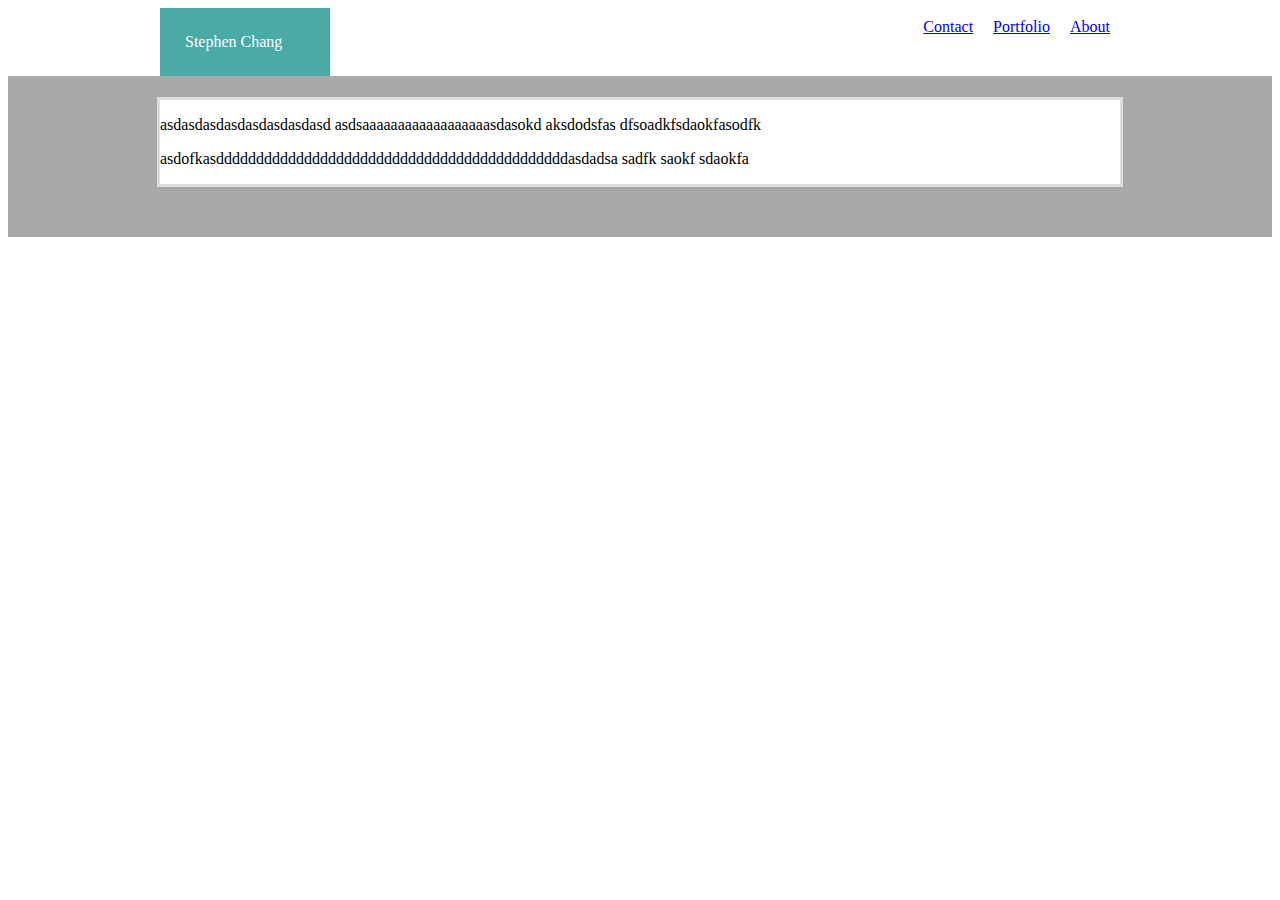
==== index.html @ 0db3ea60 "1st day update, started in initial layout" ====
<!DOCTYPE html>
<html lang="en-us">

<head>
  <title> Stephen's Portfolio</title>
  <link rel="stylesheet" href="assets/css/style.css">

</head>

<body>
  <!-- header content section-->
  <div class="headercontentsection">
    <div id="nameheader">Stephen Chang</div>
    <a id="aboutLink" class="links" href="index.html">About</a>
    <a id="portfolioLink" class="links" href="portfolio.html">Portfolio</a>
    <a id="contactLink" class="links" href="contact.html">Contact</a>
  </div>
  <div class="clearfix"></div>

  <!-- main content that of the page that will be centered and 960px-->
  <div class="maincontentsection">
    <!-- the name header section -->

    <div class="maincontent">

      <p>
      asdasdasdasdasdasdasdasd
      asdsaaaaaaaaaaaaaaaaaasdasokd
      aksdodsfas
      dfsoadkfsdaokfasodfk
      </p>

      <p>asdofkasddddddddddddddddddddddddddddddddddddddddddddasdadsa
      sadfk
      saokf
      sdaokfa
      </p>
    </div>


  </div>
</body>
---- assets/css/style.css ----
.headercontentsection {
  width: 960px;
  margin: auto;

}


.maincontentsection {
  padding-top: 20px;
  padding-bottom: 50px;
  background: darkgrey;
  border-top: 1px solid darkgrey;

}


#nameheader {
  float: left;
  padding: 25px;
  background: #4aaaa5;
  color: white;
  width: 120px;

}

.links {
  float: right;
  padding: 10px;
}

.clearfix {
  clear:both;
}
.maincontent {
  width: 960px;
  margin: 0 auto;
  background: #fff;
  border-style: solid;
  border-color:#ddd;
}
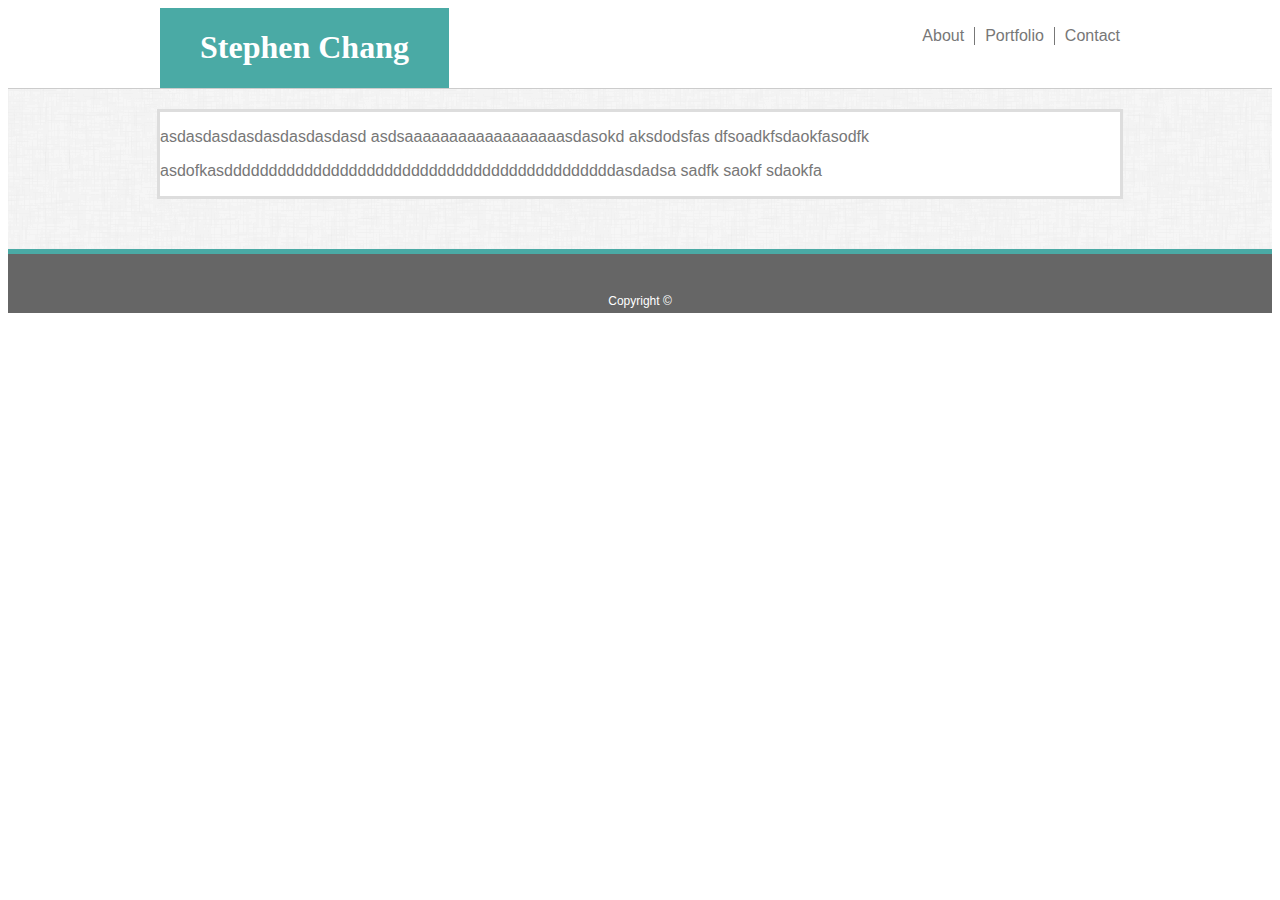
==== commit 06fc5c54: "finished layout except for main content section" ====
--- a/index.html
+++ b/index.html
@@ -2,7 +2,7 @@
 <html lang="en-us">
 
 <head>
-  <title> Stephen's Portfolio</title>
+  <title>Stephen's Portfolio</title>
   <link rel="stylesheet" href="assets/css/style.css">
 
 </head>
@@ -10,17 +10,17 @@
 <body>
   <!-- header content section-->
   <div class="headercontentsection">
-    <div id="nameheader">Stephen Chang</div>
-    <a id="aboutLink" class="links" href="index.html">About</a>
-    <a id="portfolioLink" class="links" href="portfolio.html">Portfolio</a>
-    <a id="contactLink" class="links" href="contact.html">Contact</a>
+    <div id="nameheader"><h1>Stephen Chang</h1></div>
+
+    <a id="contactlink" class="links" href="contact.html">Contact</a>
+    <a id="portfoliolink" class="links" href="portfolio.html">Portfolio</a>
+    <a id="indexlink" class="links" href="index.html">About</a>
+
   </div>
   <div class="clearfix"></div>
 
-  <!-- main content that of the page that will be centered and 960px-->
+  <!-- main content of the page that will be centered and 960px-->
   <div class="maincontentsection">
-    <!-- the name header section -->
-
     <div class="maincontent">
 
       <p>
@@ -39,4 +39,7 @@
 
 
   </div>
+  <div class="footercontent">
+    Copyright ©
+  </div>
 </body>
--- a/assets/css/style.css
+++ b/assets/css/style.css
@@ -1,3 +1,12 @@
+
+body {
+  color: #777;
+  font-family: Arial, Helvetica, sans-serif
+}
+
+h1 {
+  font-family: Georgia, 'Times New Roman', Times, serif
+}
 
 .headercontentsection {
   width: 960px;
@@ -9,24 +18,42 @@
 .maincontentsection {
   padding-top: 20px;
   padding-bottom: 50px;
-  background: darkgrey;
-  border-top: 1px solid darkgrey;
+  background-image: url("../images/dust_scratches.png");
+  border-top: 1px solid #ccc;
 
 }
 
 
 #nameheader {
   float: left;
-  padding: 25px;
+  padding: 0px 40px 0px 40px;
   background: #4aaaa5;
   color: white;
-  width: 120px;
 
+}
+
+a:link, a:visited, a:hover, a:active {
+  color: #777;
+  text-decoration: none;
+}
+
+#portfoliolink {
+  border-right: 1px solid #777;
+  border-left: 1px solid #777;
+  padding: 0px 10px 0px 10px;
+}
+
+#contactlink {
+  padding: 0px 0px 0px 10px;
+}
+
+#indexlink {
+  padding: 0px 10px 0px 0px;
 }
 
 .links {
   float: right;
-  padding: 10px;
+  margin-top: 2%;
 }
 
 .clearfix {
@@ -39,3 +66,12 @@
   border-style: solid;
   border-color:#ddd;
 }
+
+.footercontent {
+  background: #666;
+  color: white;
+  text-align: center;
+  border-top: 5px solid #4aaaa5;
+  padding: 40px 0 5px 0;
+  font-size: 12px;
+}
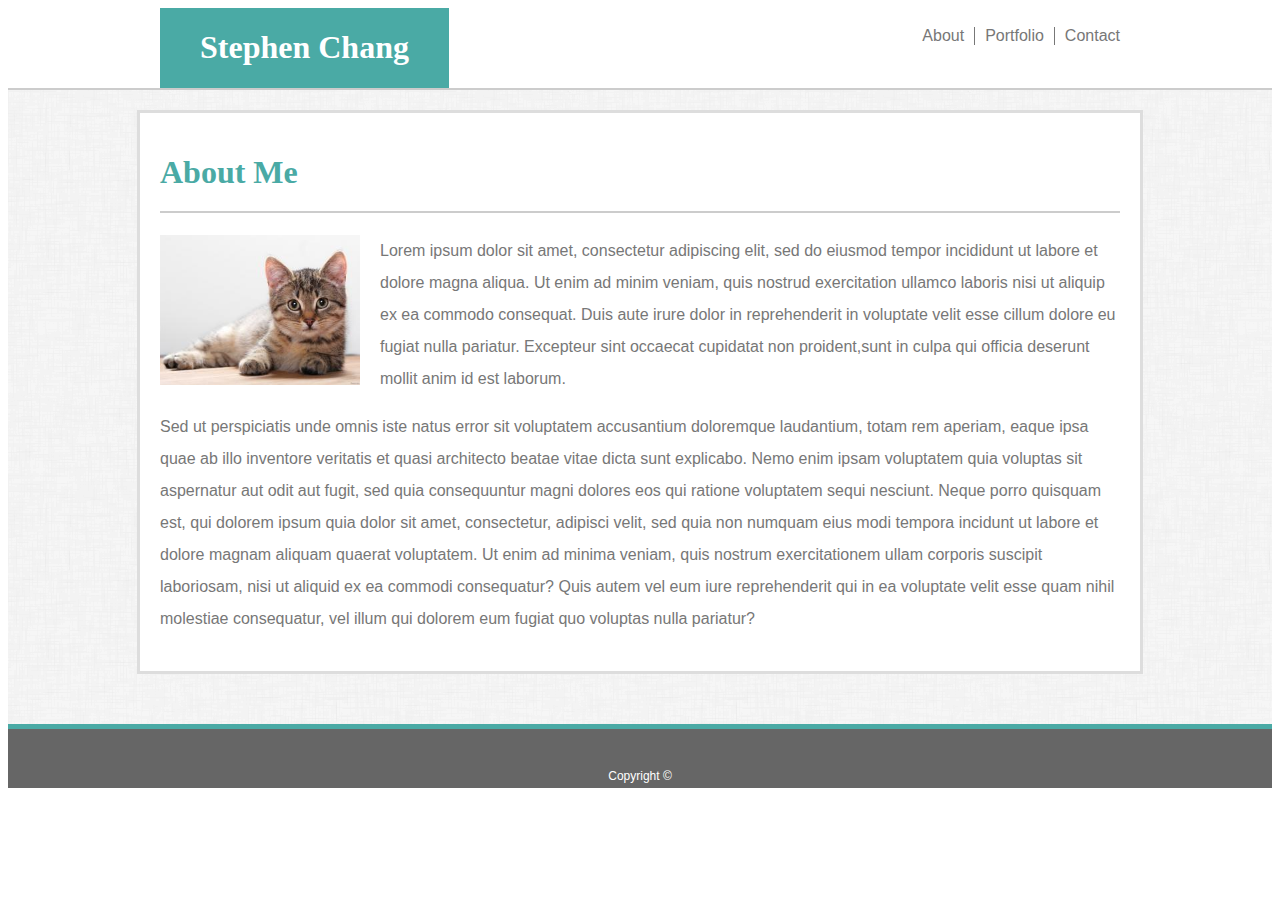
==== commit fe6903b7: "updated portfolio and index.html" ====
--- a/index.html
+++ b/index.html
@@ -10,35 +10,37 @@
 <body>
   <!-- header content section-->
   <div class="headercontentsection">
-    <div id="nameheader"><h1>Stephen Chang</h1></div>
+
+    <div id="nameheader">
+      <h1>Stephen Chang</h1>
+    </div>
 
     <a id="contactlink" class="links" href="contact.html">Contact</a>
     <a id="portfoliolink" class="links" href="portfolio.html">Portfolio</a>
     <a id="indexlink" class="links" href="index.html">About</a>
 
   </div>
+
   <div class="clearfix"></div>
 
   <!-- main content of the page that will be centered and 960px-->
   <div class="maincontentsection">
+
     <div class="maincontent">
-
+      <h1 class="subheader">About Me</h1>
+      <img src= "assets/images/cat_thumbnail.jpg" id= "cat_thumbnail" alt="Cat Thumbnail">
       <p>
-      asdasdasdasdasdasdasdasd
-      asdsaaaaaaaaaaaaaaaaaasdasokd
-      aksdodsfas
-      dfsoadkfsdaokfasodfk
+        Lorem ipsum dolor sit amet, consectetur adipiscing elit, sed do eiusmod tempor incididunt ut labore et dolore magna aliqua. Ut enim ad minim veniam, quis nostrud exercitation ullamco laboris nisi ut aliquip ex ea commodo consequat. Duis aute irure dolor in reprehenderit in voluptate velit esse cillum dolore eu fugiat nulla pariatur. Excepteur sint occaecat cupidatat non proident,sunt in culpa qui officia deserunt mollit anim id est laborum.
       </p>
 
-      <p>asdofkasddddddddddddddddddddddddddddddddddddddddddddasdadsa
-      sadfk
-      saokf
-      sdaokfa
+      <p>Sed ut perspiciatis unde omnis iste natus error sit voluptatem accusantium doloremque laudantium, totam rem aperiam, eaque       ipsa quae ab illo inventore veritatis et quasi architecto beatae vitae dicta sunt explicabo. Nemo enim ipsam voluptatem quia      voluptas sit aspernatur aut odit aut fugit, sed quia consequuntur magni dolores eos qui ratione voluptatem sequi nesciunt.        Neque porro quisquam est, qui dolorem ipsum quia dolor sit amet, consectetur, adipisci velit, sed quia non numquam eius modi      tempora incidunt ut labore et dolore magnam aliquam quaerat voluptatem. Ut enim ad minima veniam, quis nostrum exercitationem     ullam corporis suscipit laboriosam, nisi ut aliquid ex ea commodi consequatur? Quis autem vel eum iure reprehenderit qui in ea    voluptate velit esse quam nihil molestiae consequatur, vel illum qui dolorem eum fugiat quo voluptas nulla pariatur?
       </p>
+
     </div>
 
 
   </div>
+
   <div class="footercontent">
     Copyright ©
   </div>
--- a/assets/css/style.css
+++ b/assets/css/style.css
@@ -8,33 +8,22 @@
   font-family: Georgia, 'Times New Roman', Times, serif
 }
 
+
+
+p {
+  line-height: 2;
+}
+
 .headercontentsection {
   width: 960px;
-  margin: auto;
-
+  margin: 0 auto;
 }
-
-
-.maincontentsection {
-  padding-top: 20px;
-  padding-bottom: 50px;
-  background-image: url("../images/dust_scratches.png");
-  border-top: 1px solid #ccc;
-
-}
-
 
 #nameheader {
   float: left;
   padding: 0px 40px 0px 40px;
   background: #4aaaa5;
   color: white;
-
-}
-
-a:link, a:visited, a:hover, a:active {
-  color: #777;
-  text-decoration: none;
 }
 
 #portfoliolink {
@@ -56,15 +45,61 @@
   margin-top: 2%;
 }
 
+a:link, a:visited, a:hover, a:active {
+  color: #777;
+  text-decoration: none;
+}
+
 .clearfix {
   clear:both;
 }
+
+.maincontentsection {
+  padding-top: 20px;
+  padding-bottom: 50px;
+  background-image: url("../images/dust_scratches.png");
+  border-top: 2px solid #ccc;
+}
+
 .maincontent {
   width: 960px;
   margin: 0 auto;
   background: #fff;
   border-style: solid;
   border-color:#ddd;
+  padding: 20px;
+}
+
+.subheader {
+  color: #4aaaa5;
+  border-bottom: 2px solid #ccc;
+  padding: 0 0 20px 0;
+}
+
+/* index.html specific styles */
+#cat_thumbnail {
+  height: 150px;
+  width: 200px;
+  float: left;
+  padding-right: 20px;
+}
+
+/* portfolio.html specific styles */
+.icon_titlebar {
+  position: relative;
+  top: -60px;
+  background-color: #4aaaa5;
+  color: #fff;
+  padding: 15px 0px 15px 0px;
+  text-align: center;
+}
+
+#portfolio1, #portfolio2, #portfolio3, #portfolio4, #portfolio5 {
+  float: left;
+}
+
+#portfolio1, #portfolio3 {
+  margin-right: 30px;
 }
 
 .footercontent {
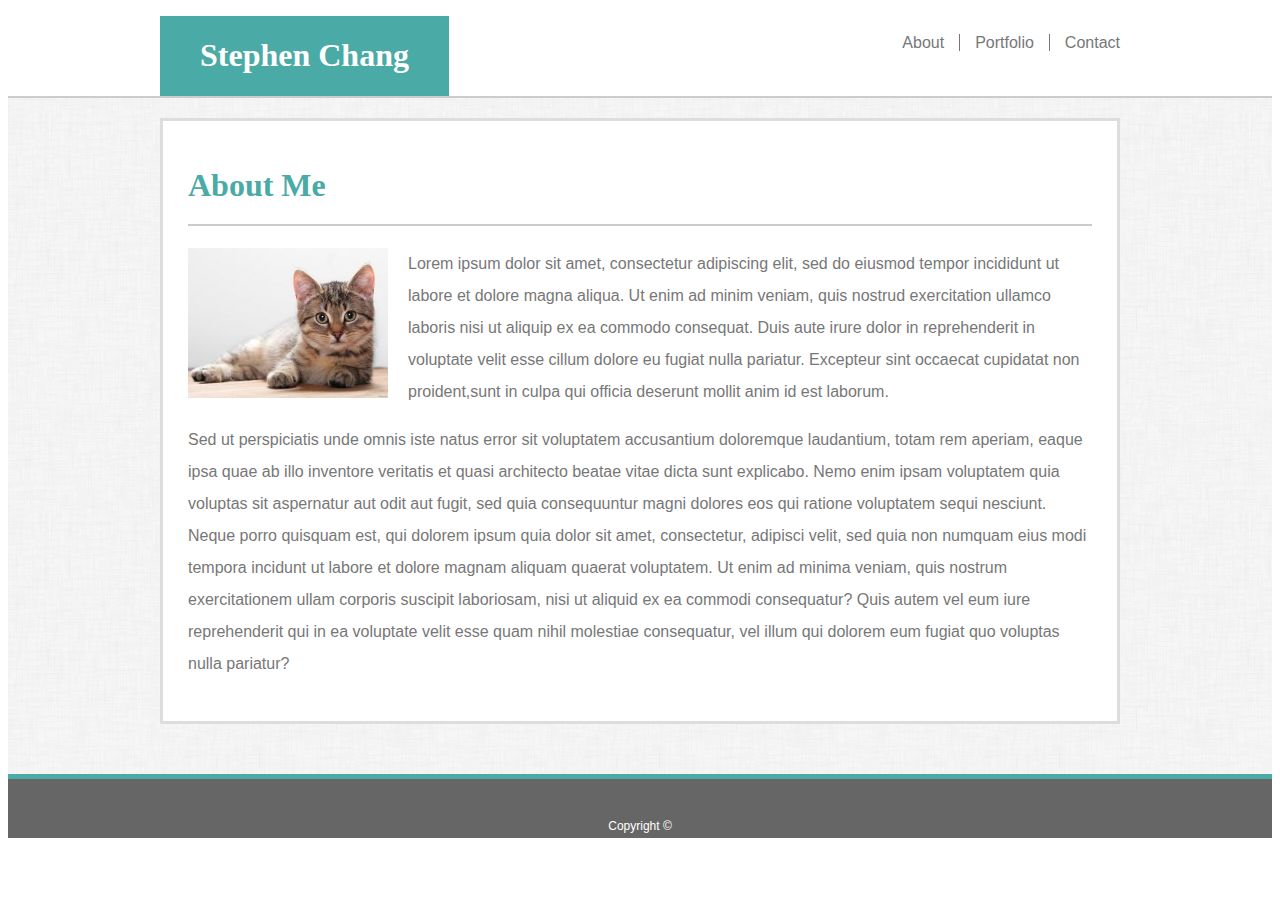
==== commit b396cfff: "Final draft commit" ====
--- a/index.html
+++ b/index.html
@@ -15,9 +15,11 @@
       <h1>Stephen Chang</h1>
     </div>
 
-    <a id="contactlink" class="links" href="contact.html">Contact</a>
-    <a id="portfoliolink" class="links" href="portfolio.html">Portfolio</a>
-    <a id="indexlink" class="links" href="index.html">About</a>
+    <ul class="nav">
+      <li><a id="contactlink" class="links" href="contact.html">Contact</a></li>
+      <li><a id="portfoliolink" class="links" href="portfolio.html">Portfolio</a></li>
+      <li><a id="indexlink" class="links" href="index.html">About</a></li>
+    </ul>
 
   </div>
 
--- a/assets/css/style.css
+++ b/assets/css/style.css
@@ -4,20 +4,22 @@
   font-family: Arial, Helvetica, sans-serif
 }
 
+
 h1 {
   font-family: Georgia, 'Times New Roman', Times, serif
 }
-
 
 
 p {
   line-height: 2;
 }
 
+
 .headercontentsection {
   width: 960px;
   margin: 0 auto;
 }
+
 
 #nameheader {
   float: left;
@@ -26,33 +28,40 @@
   color: white;
 }
 
+
 #portfoliolink {
   border-right: 1px solid #777;
   border-left: 1px solid #777;
-  padding: 0px 10px 0px 10px;
+  padding: 0px 15px 0px 15px;
 }
 
+
 #contactlink {
-  padding: 0px 0px 0px 10px;
+  padding: 0px 0px 0px 15px;
 }
 
+
 #indexlink {
-  padding: 0px 10px 0px 0px;
+  padding: 0px 15px 0px 0px;
 }
 
-.links {
+.nav li {
   float: right;
+  display: inline-block;
   margin-top: 2%;
 }
+
 
 a:link, a:visited, a:hover, a:active {
   color: #777;
   text-decoration: none;
 }
 
+
 .clearfix {
   clear:both;
 }
+
 
 .maincontentsection {
   padding-top: 20px;
@@ -61,20 +70,37 @@
   border-top: 2px solid #ccc;
 }
 
+
 .maincontent {
   width: 960px;
   margin: 0 auto;
   background: #fff;
   border-style: solid;
   border-color:#ddd;
-  padding: 20px;
+  padding: 25px;
+  /* to prevent padding affecting width/height */
+  -moz-box-sizing: border-box;
+  -webkit-bo-sizing: border-box;
+  box-sizing: border-box;
 }
+
 
 .subheader {
   color: #4aaaa5;
   border-bottom: 2px solid #ccc;
   padding: 0 0 20px 0;
 }
+
+
+.footercontent {
+  background: #666;
+  color: white;
+  text-align: center;
+  border-top: 5px solid #4aaaa5;
+  padding: 40px 0 5px 0;
+  font-size: 12px;
+}
+
 
 /* index.html specific styles */
 #cat_thumbnail {
@@ -102,11 +128,32 @@
   margin-right: 30px;
 }
 
-.footercontent {
-  background: #666;
-  color: white;
-  text-align: center;
-  border-top: 5px solid #4aaaa5;
-  padding: 40px 0 5px 0;
-  font-size: 12px;
+/* contact.html specific styles */
+input[type=text] {
+  width: 100%;
+  padding: 5px;
+  margin-top: 5px;
+  -moz-box-sizing: border-box;
+  -webkit-bo-sizing: border-box;
+  box-sizing: border-box;
 }
+
+textarea {
+  width:100%;
+  margin-top: 5px;
+  -moz-box-sizing: border-box;
+  -webkit-bo-sizing: border-box;
+  box-sizing: border-box;
+}
+
+input[type=submit] {
+ padding: 8px 25px;
+ background-color: #4aaaa5;
+ color: white;
+ margin-top: 10px;
+ border: none;
+}
+
+input[type=submit]:hover {
+  background-color: #44807d;
+}
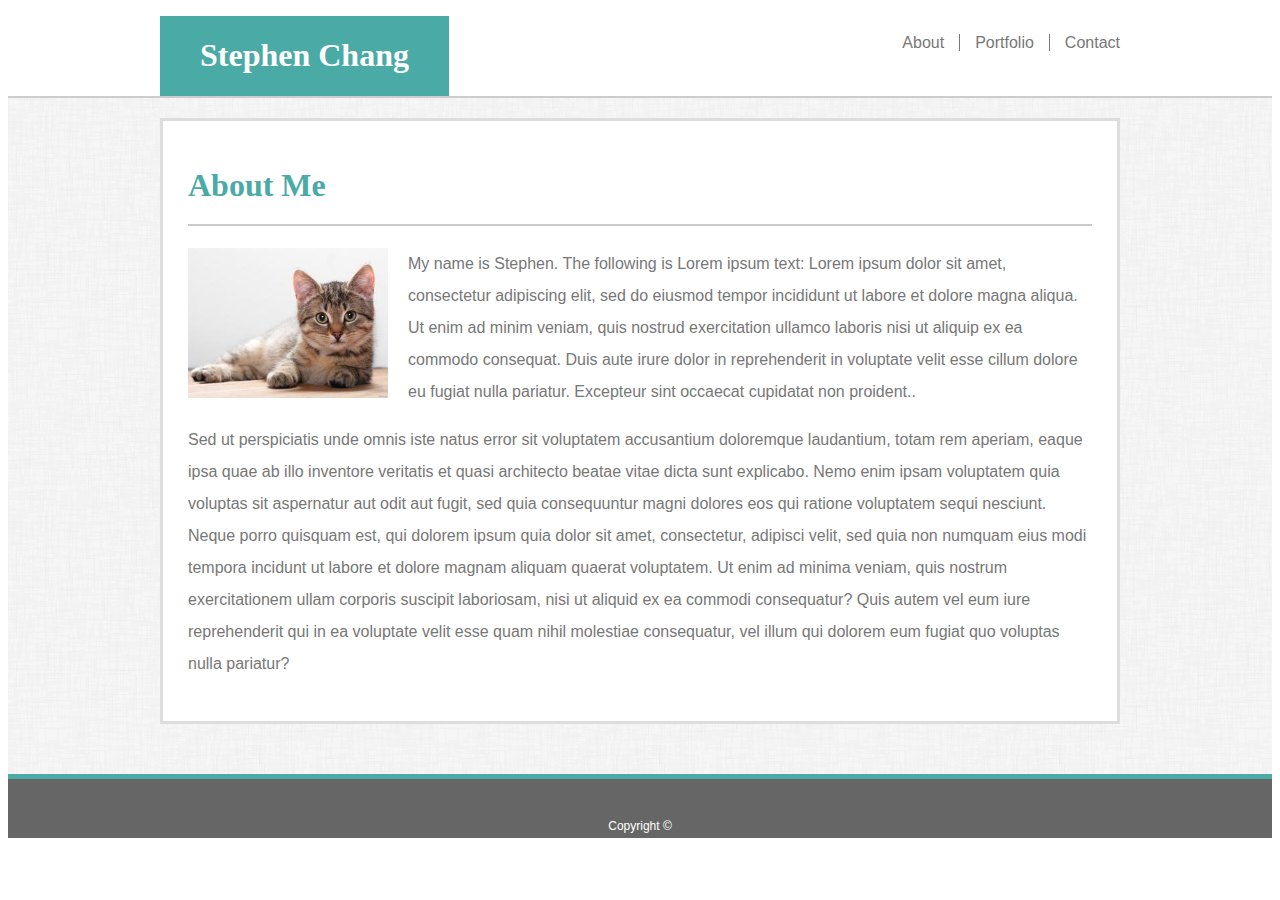
==== commit 2852bd7a: "final version complete" ====
--- a/index.html
+++ b/index.html
@@ -16,9 +16,9 @@
     </div>
 
     <ul class="nav">
-      <li><a id="contactlink" class="links" href="contact.html">Contact</a></li>
-      <li><a id="portfoliolink" class="links" href="portfolio.html">Portfolio</a></li>
-      <li><a id="indexlink" class="links" href="index.html">About</a></li>
+      <li><a id="contactlink" href="contact.html">Contact</a></li>
+      <li><a id="portfoliolink" href="portfolio.html">Portfolio</a></li>
+      <li><a id="indexlink" href="index.html">About</a></li>
     </ul>
 
   </div>
@@ -32,17 +32,16 @@
       <h1 class="subheader">About Me</h1>
       <img src= "assets/images/cat_thumbnail.jpg" id= "cat_thumbnail" alt="Cat Thumbnail">
       <p>
-        Lorem ipsum dolor sit amet, consectetur adipiscing elit, sed do eiusmod tempor incididunt ut labore et dolore magna aliqua. Ut enim ad minim veniam, quis nostrud exercitation ullamco laboris nisi ut aliquip ex ea commodo consequat. Duis aute irure dolor in reprehenderit in voluptate velit esse cillum dolore eu fugiat nulla pariatur. Excepteur sint occaecat cupidatat non proident,sunt in culpa qui officia deserunt mollit anim id est laborum.
+        My name is Stephen. The following is Lorem ipsum text: Lorem ipsum dolor sit amet, consectetur adipiscing elit, sed do eiusmod tempor incididunt ut labore et dolore magna aliqua. Ut enim ad minim veniam, quis nostrud exercitation ullamco laboris nisi ut aliquip ex ea commodo consequat. Duis aute irure dolor in reprehenderit in voluptate velit esse cillum dolore eu fugiat nulla pariatur. Excepteur sint occaecat cupidatat non proident..
       </p>
 
       <p>Sed ut perspiciatis unde omnis iste natus error sit voluptatem accusantium doloremque laudantium, totam rem aperiam, eaque       ipsa quae ab illo inventore veritatis et quasi architecto beatae vitae dicta sunt explicabo. Nemo enim ipsam voluptatem quia      voluptas sit aspernatur aut odit aut fugit, sed quia consequuntur magni dolores eos qui ratione voluptatem sequi nesciunt.        Neque porro quisquam est, qui dolorem ipsum quia dolor sit amet, consectetur, adipisci velit, sed quia non numquam eius modi      tempora incidunt ut labore et dolore magnam aliquam quaerat voluptatem. Ut enim ad minima veniam, quis nostrum exercitationem     ullam corporis suscipit laboriosam, nisi ut aliquid ex ea commodi consequatur? Quis autem vel eum iure reprehenderit qui in ea    voluptate velit esse quam nihil molestiae consequatur, vel illum qui dolorem eum fugiat quo voluptas nulla pariatur?
       </p>
-
     </div>
-
 
   </div>
 
+  <!-- footer section -->
   <div class="footercontent">
     Copyright ©
   </div>
--- a/assets/css/style.css
+++ b/assets/css/style.css
@@ -23,7 +23,7 @@
 
 #nameheader {
   float: left;
-  padding: 0px 40px 0px 40px;
+  padding: 0px 40px;
   background: #4aaaa5;
   color: white;
 }
@@ -32,7 +32,7 @@
 #portfoliolink {
   border-right: 1px solid #777;
   border-left: 1px solid #777;
-  padding: 0px 15px 0px 15px;
+  padding: 0px 15px;
 }
 
 
@@ -47,7 +47,7 @@
 
 .nav li {
   float: right;
-  display: inline-block;
+  display: block;
   margin-top: 2%;
 }
 
@@ -116,7 +116,7 @@
   top: -60px;
   background-color: #4aaaa5;
   color: #fff;
-  padding: 15px 0px 15px 0px;
+  padding: 15px 0px;
   text-align: center;
 }
 
@@ -147,6 +147,7 @@
 }
 
 input[type=submit] {
+ font-size: 16px;
  padding: 8px 25px;
  background-color: #4aaaa5;
  color: white;
